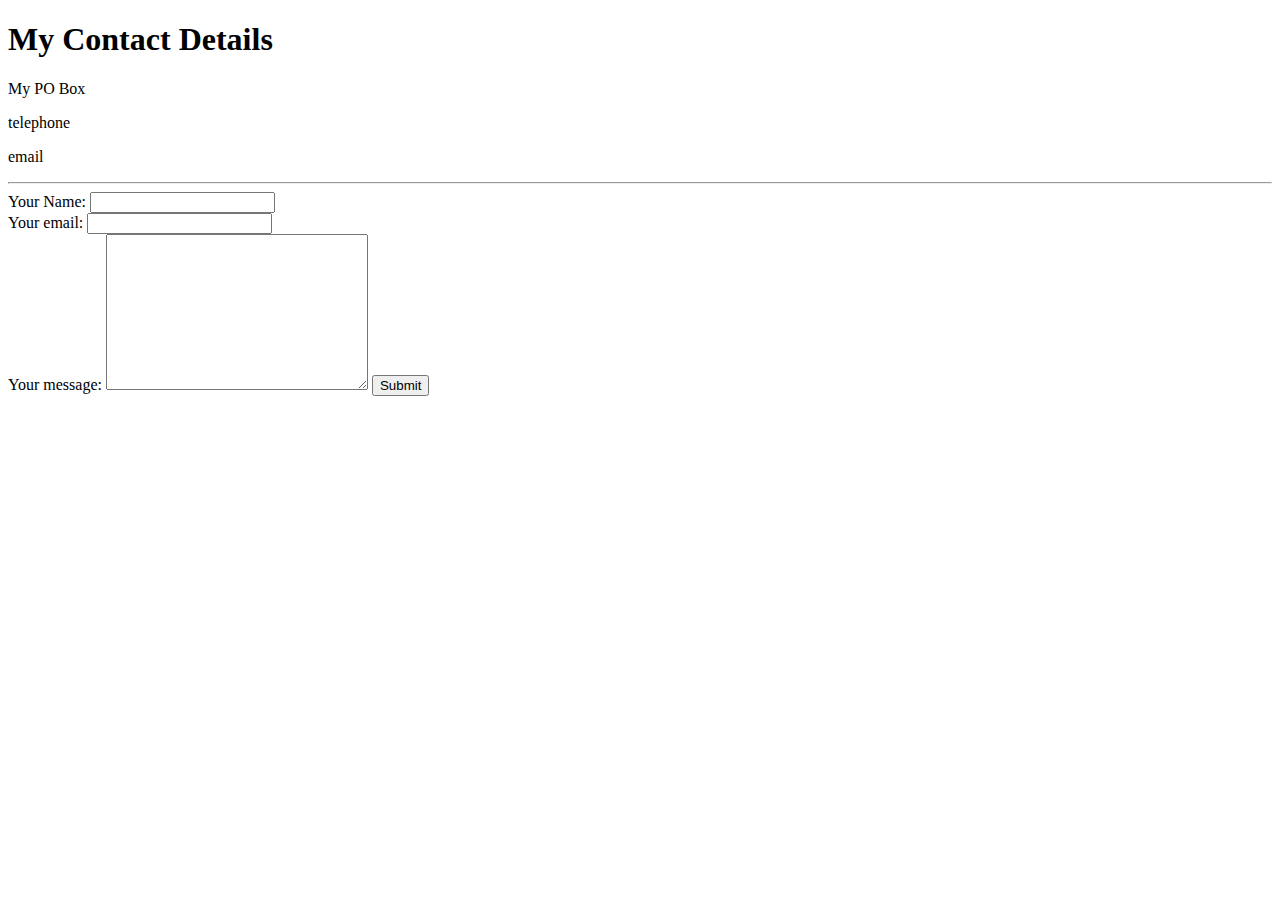
==== contact.html @ 8a3f5272 "Added initial farmer files" ====
<!DOCTYPE html>
<html lang="en">
    <head>
        <meta charset="UTF-8">
        <title>Contact Me</title>
    </head>
    <body>
        <h1> My Contact Details</h1>
            <p> My PO Box </p>
            <p> telephone </p>
            <p> email </p>
            <hr>
            <form class="" action="mailto:ts.2022@outlook.com" method="post" enctype="text/plain"></form>
                <label> Your Name: </label>
                <input type="text" name="yourName" value=""><br>
                <label> Your email: </label> 
                <input type="email" name="yourEmail" value=""><br>
                <label> Your message:</label>
                <textarea name="yourMessage" rows="10" cols="30"></textarea>
                <input type="submit" name=""><br>
            </form>
    </body>
</html>
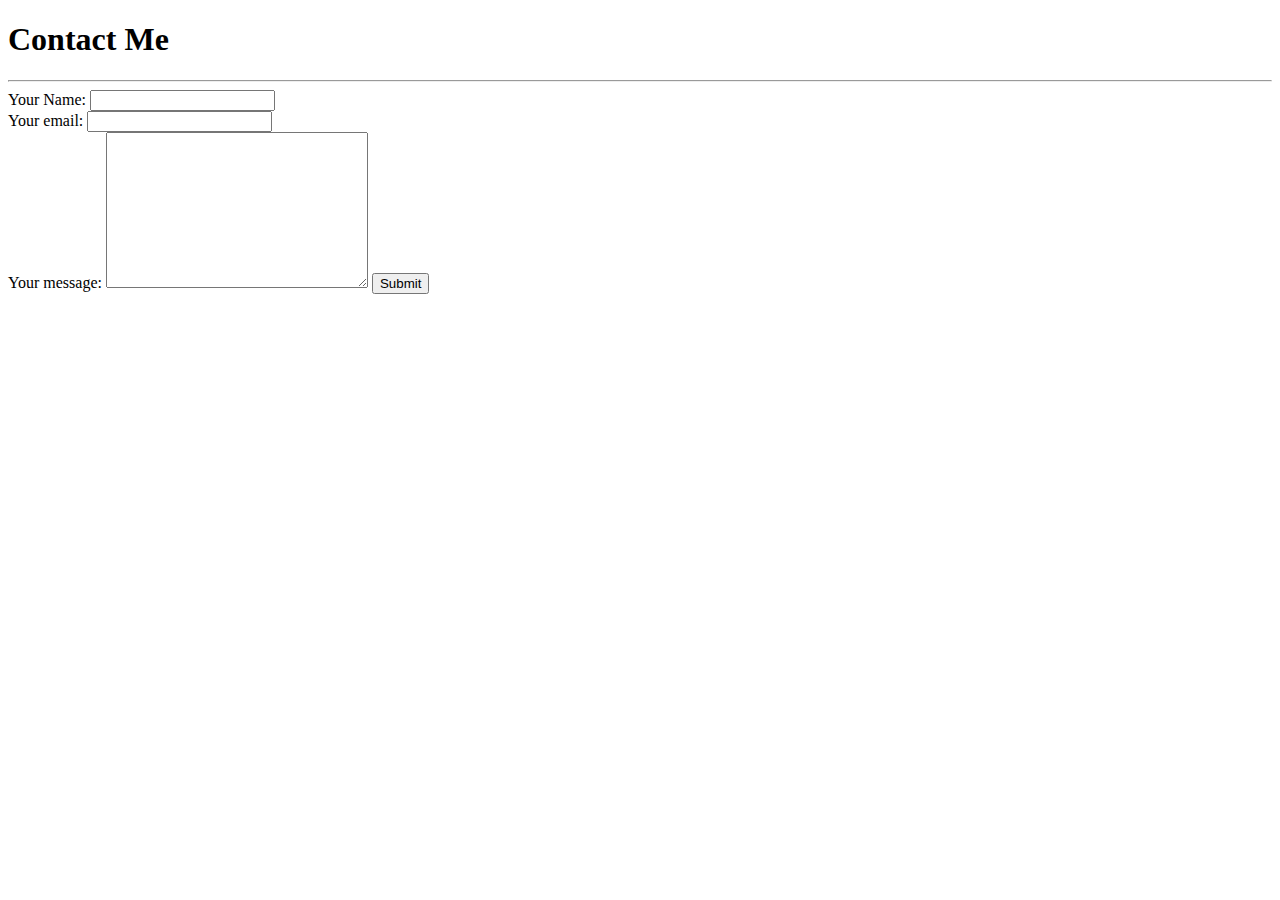
==== commit 1fbdde6a: "+contact update" ====
--- a/contact.html
+++ b/contact.html
@@ -3,12 +3,10 @@
     <head>
         <meta charset="UTF-8">
         <title>Contact Me</title>
+        <link rel="stylesheet" href="css/styles.css">
     </head>
     <body>
-        <h1> My Contact Details</h1>
-            <p> My PO Box </p>
-            <p> telephone </p>
-            <p> email </p>
+        <h1> Contact Me</h1>
             <hr>
             <form class="" action="mailto:ts.2022@outlook.com" method="post" enctype="text/plain"></form>
                 <label> Your Name: </label>
